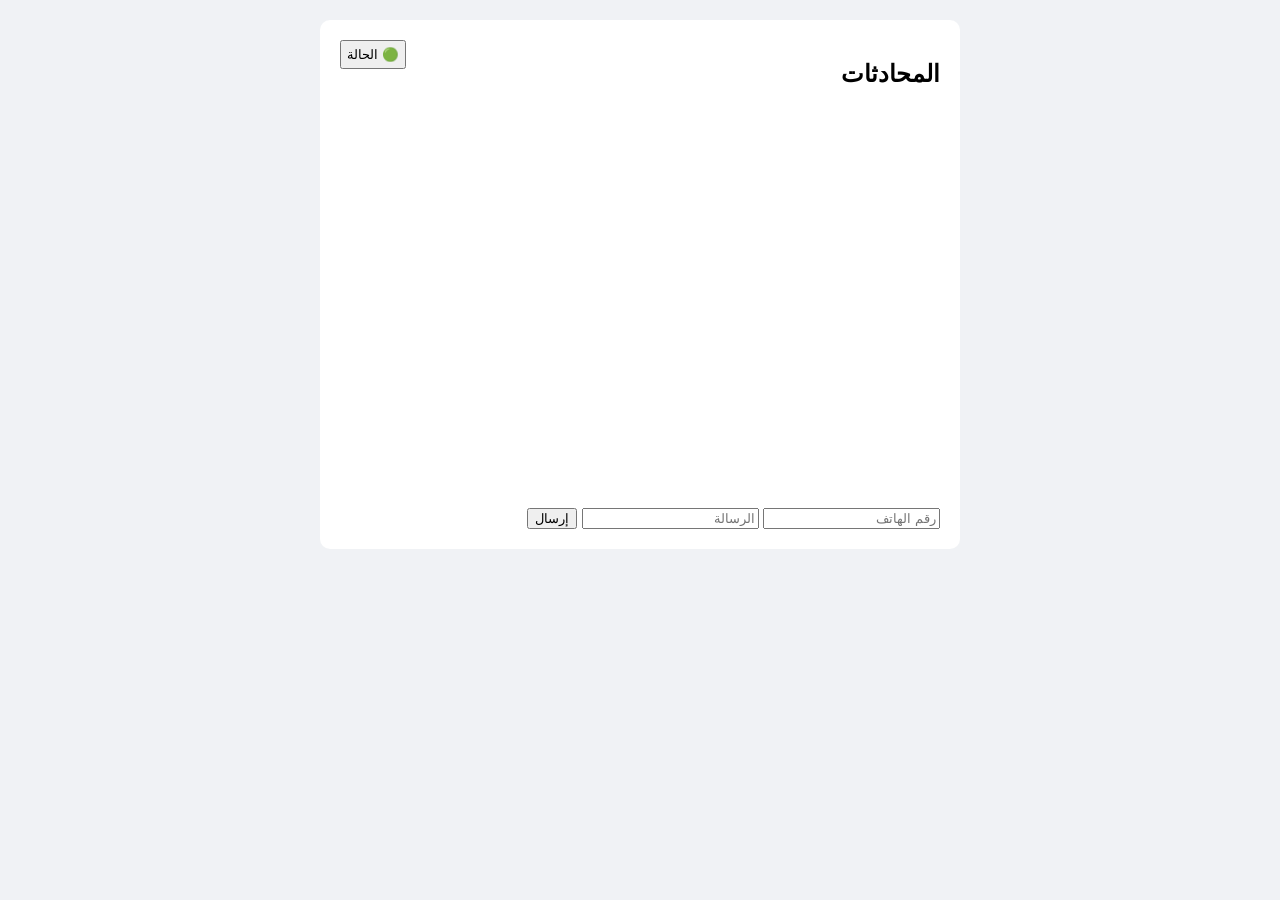
==== templates/chat.html @ c0596bad "Update chat.html" ====
<!DOCTYPE html>
<html lang="ar" dir="rtl">
<head>
    <meta charset="UTF-8">
    <title>لوحة التحكم</title>
    <style>
        /* تصميم بسيط وأنيق للمحادثة */
        body { font-family: sans-serif; background: #f0f2f5; margin: 0; padding: 20px; }
        .container { max-width: 600px; margin: auto; background: white; padding: 20px; border-radius: 10px; }
        .msg { padding: 10px; margin: 5px 0; border-radius: 10px; }
        .me { background: #dcf8c6; text-align: left; }
        .them { background: #ececec; text-align: right; }
        #statusBtn { float: left; cursor: pointer; padding: 5px; }
    </style>
</head>
<body>
    <div class="container">
        <button id="statusBtn" onclick="checkStatus()">🟢 الحالة</button>
        <h2>المحادثات</h2>
        <div id="messagesContainer" style="height: 400px; overflow-y: scroll;"></div>
        
        <input type="text" id="phoneInput" placeholder="رقم الهاتف">
        <input type="text" id="msgInput" placeholder="الرسالة">
        <button onclick="sendMessage()">إرسال</button>
    </div>

    <script>
        // زر الحالة
        function checkStatus() {
            fetch('/api/status').then(r => r.json()).then(d => alert(d.message));
        }

        // جلب الرسائل وتحديثها
        function fetchMessages() {
            const phone = document.getElementById('phoneInput').value;
            if(!phone) return;
            fetch(`/api/messages/${phone}`)
            .then(r => r.json())
            .then(data => {
                const cont = document.getElementById('messagesContainer');
                cont.innerHTML = data.messages.map(m => `
                    <div class="msg ${m.sender === 'me' ? 'me' : 'them'}">
                        ${m.message} <small>(${m.msg_time})</small>
                    </div>`).join('');
            });
        }

        // إرسال رسالة
        function sendMessage() {
            const phone = document.getElementById('phoneInput').value;
            const message = document.getElementById('msgInput').value;
            const formData = new FormData();
            formData.append('phone', phone);
            formData.append('message', message);
            
            fetch('/send', { method: 'POST', body: formData }).then(() => {
                document.getElementById('msgInput').value = '';
                fetchMessages();
            });
        }

        // تحديث تلقائي كل 5 ثوانٍ
        setInterval(fetchMessages, 5000);
    </script>
</body>
</html>
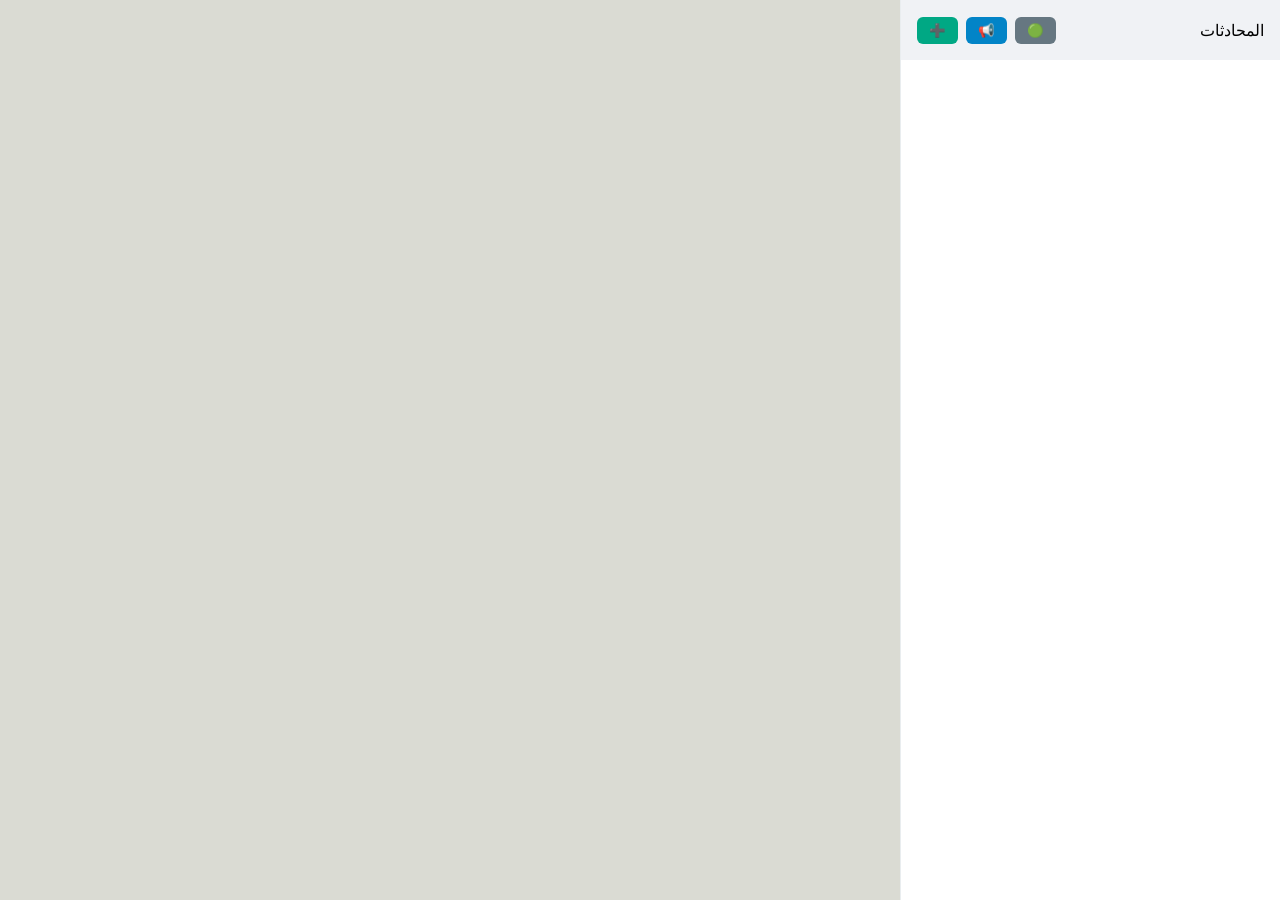
==== commit 3ed0b57c: "Update chat.html" ====
--- a/templates/chat.html
+++ b/templates/chat.html
@@ -2,65 +2,107 @@
 <html lang="ar" dir="rtl">
 <head>
     <meta charset="UTF-8">
-    <title>لوحة التحكم</title>
+    <meta name="viewport" content="width=device-width, initial-scale=1.0">
+    <title>لوحة التحكم - واتساب ويب</title>
     <style>
-        /* تصميم بسيط وأنيق للمحادثة */
-        body { font-family: sans-serif; background: #f0f2f5; margin: 0; padding: 20px; }
-        .container { max-width: 600px; margin: auto; background: white; padding: 20px; border-radius: 10px; }
-        .msg { padding: 10px; margin: 5px 0; border-radius: 10px; }
-        .me { background: #dcf8c6; text-align: left; }
-        .them { background: #ececec; text-align: right; }
-        #statusBtn { float: left; cursor: pointer; padding: 5px; }
+        /* [التصميم الذي تفضله - مدمج فيه زر الحالة] */
+        * { box-sizing: border-box; margin: 0; padding: 0; font-family: sans-serif; }
+        body { display: flex; height: 100vh; background-color: #dadbd3; }
+        .sidebar { width: 380px; background: #fff; display: flex; flex-direction: column; border-left: 1px solid #e9edef; }
+        .sidebar-header { height: 60px; background: #f0f2f5; display: flex; align-items: center; padding: 0 16px; justify-content: space-between; }
+        .header-actions { display: flex; gap: 8px; }
+        .text-btn { border: none; padding: 6px 12px; border-radius: 6px; cursor: pointer; color: white; font-weight: bold; }
+        .broadcast { background-color: #0284c7; }
+        .new-chat { background-color: #00a884; }
+        .user-list { flex: 1; overflow-y: auto; }
+        .user-item { padding: 16px; border-bottom: 1px solid #f0f2f5; cursor: pointer; }
+        .chat-area { flex: 1; display: flex; flex-direction: column; background: #efeae2; }
+        .messages-container { flex: 1; overflow-y: auto; padding: 20px; display: flex; flex-direction: column; gap: 8px; }
+        .bubble { padding: 10px; border-radius: 8px; max-width: 65%; }
+        .me { background: #d9fdd3; align-self: flex-start; }
+        .them { background: #ffffff; align-self: flex-end; }
+        .input-area { height: 62px; background: #f0f2f5; display: flex; padding: 5px; }
     </style>
 </head>
 <body>
-    <div class="container">
-        <button id="statusBtn" onclick="checkStatus()">🟢 الحالة</button>
-        <h2>المحادثات</h2>
-        <div id="messagesContainer" style="height: 400px; overflow-y: scroll;"></div>
-        
-        <input type="text" id="phoneInput" placeholder="رقم الهاتف">
-        <input type="text" id="msgInput" placeholder="الرسالة">
-        <button onclick="sendMessage()">إرسال</button>
+
+    <div class="sidebar">
+        <div class="sidebar-header">
+            <span>المحادثات</span>
+            <div class="header-actions">
+                <button class="text-btn" style="background-color: #667781;" onclick="checkStatus()">🟢</button>
+                <button class="text-btn broadcast" onclick="openBroadcastModal()">📢</button>
+                <button class="text-btn new-chat" onclick="openNewChatModal()">➕</button>
+            </div>
+        </div>
+        <div class="user-list" id="userList"></div>
+    </div>
+
+    <div class="chat-area" id="chatArea" style="display: none;">
+        <div class="chat-header" id="currentChatUser" style="padding: 15px; background: #f0f2f5;"></div>
+        <div class="messages-container" id="messagesContainer"></div>
+        <div class="input-area">
+            <form id="sendForm" onsubmit="sendMessage(event)" style="display:flex; width:100%;">
+                <input type="hidden" id="activePhone">
+                <input type="text" id="messageInput" style="flex:1;" placeholder="اكتب رسالة...">
+                <button type="submit">إرسال</button>
+            </form>
+        </div>
     </div>
 
     <script>
         // زر الحالة
         function checkStatus() {
-            fetch('/api/status').then(r => r.json()).then(d => alert(d.message));
+            fetch('/api/status')
+            .then(r => r.json())
+            .then(d => alert("حالة المراقبة: " + d.message))
+            .catch(() => alert("تعذر الاتصال بالسيرفر"));
         }
 
-        // جلب الرسائل وتحديثها
-        function fetchMessages() {
-            const phone = document.getElementById('phoneInput').value;
-            if(!phone) return;
+        // جلب المستخدمين
+        fetch('/api/users').then(r => r.json()).then(data => {
+            const list = document.getElementById('userList');
+            list.innerHTML = data.users.map(u => `
+                <div class="user-item" onclick="openChat('${u.phone}')">
+                    ${u.phone}
+                </div>`).join('');
+        });
+
+        // فتح محادثة
+        function openChat(phone) {
+            document.getElementById('activePhone').value = phone;
+            document.getElementById('currentChatUser').innerText = phone;
+            document.getElementById('chatArea').style.display = 'flex';
+            fetchMessages(phone);
+        }
+
+        // جلب الرسائل
+        function fetchMessages(phone) {
             fetch(`/api/messages/${phone}`)
             .then(r => r.json())
             .then(data => {
                 const cont = document.getElementById('messagesContainer');
                 cont.innerHTML = data.messages.map(m => `
-                    <div class="msg ${m.sender === 'me' ? 'me' : 'them'}">
+                    <div class="bubble ${m.sender === 'me' ? 'me' : 'them'}">
                         ${m.message} <small>(${m.msg_time})</small>
                     </div>`).join('');
+                cont.scrollTop = cont.scrollHeight;
             });
         }
 
         // إرسال رسالة
-        function sendMessage() {
-            const phone = document.getElementById('phoneInput').value;
-            const message = document.getElementById('msgInput').value;
+        function sendMessage(e) {
+            e.preventDefault();
+            const phone = document.getElementById('activePhone').value;
+            const msg = document.getElementById('messageInput').value;
             const formData = new FormData();
             formData.append('phone', phone);
-            formData.append('message', message);
-            
+            formData.append('message', msg);
             fetch('/send', { method: 'POST', body: formData }).then(() => {
-                document.getElementById('msgInput').value = '';
-                fetchMessages();
+                document.getElementById('messageInput').value = '';
+                fetchMessages(phone);
             });
         }
-
-        // تحديث تلقائي كل 5 ثوانٍ
-        setInterval(fetchMessages, 5000);
     </script>
 </body>
 </html>
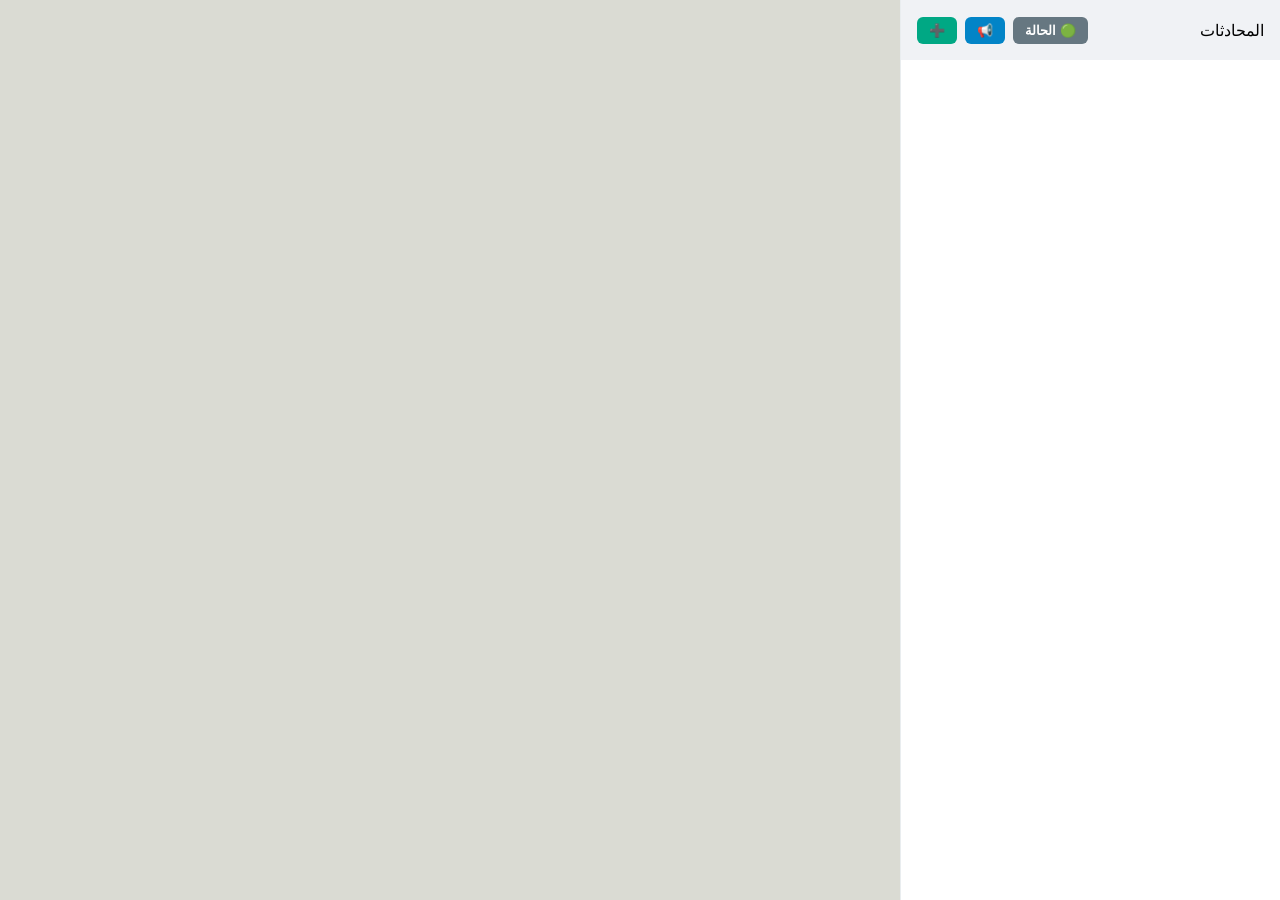
==== commit 8c2f4c50: "Update chat.html" ====
--- a/templates/chat.html
+++ b/templates/chat.html
@@ -3,25 +3,21 @@
 <head>
     <meta charset="UTF-8">
     <meta name="viewport" content="width=device-width, initial-scale=1.0">
-    <title>لوحة التحكم - واتساب ويب</title>
+    <title>واتساب ويب - لوحة التحكم</title>
     <style>
-        /* [التصميم الذي تفضله - مدمج فيه زر الحالة] */
         * { box-sizing: border-box; margin: 0; padding: 0; font-family: sans-serif; }
         body { display: flex; height: 100vh; background-color: #dadbd3; }
         .sidebar { width: 380px; background: #fff; display: flex; flex-direction: column; border-left: 1px solid #e9edef; }
         .sidebar-header { height: 60px; background: #f0f2f5; display: flex; align-items: center; padding: 0 16px; justify-content: space-between; }
         .header-actions { display: flex; gap: 8px; }
-        .text-btn { border: none; padding: 6px 12px; border-radius: 6px; cursor: pointer; color: white; font-weight: bold; }
-        .broadcast { background-color: #0284c7; }
-        .new-chat { background-color: #00a884; }
-        .user-list { flex: 1; overflow-y: auto; }
-        .user-item { padding: 16px; border-bottom: 1px solid #f0f2f5; cursor: pointer; }
+        .text-btn { border: none; padding: 6px 12px; border-radius: 6px; cursor: pointer; color: white; font-weight: bold; font-size: 13px; }
         .chat-area { flex: 1; display: flex; flex-direction: column; background: #efeae2; }
         .messages-container { flex: 1; overflow-y: auto; padding: 20px; display: flex; flex-direction: column; gap: 8px; }
-        .bubble { padding: 10px; border-radius: 8px; max-width: 65%; }
-        .me { background: #d9fdd3; align-self: flex-start; }
-        .them { background: #ffffff; align-self: flex-end; }
-        .input-area { height: 62px; background: #f0f2f5; display: flex; padding: 5px; }
+        .bubble { padding: 10px; border-radius: 8px; max-width: 65%; font-size: 14px; }
+        .me { background: #d9fdd3; align-self: flex-end; }
+        .them { background: #ffffff; align-self: flex-start; }
+        .input-area { height: 62px; background: #f0f2f5; display: flex; padding: 5px; align-items: center; }
+        .user-item { padding: 16px; border-bottom: 1px solid #f0f2f5; cursor: pointer; }
     </style>
 </head>
 <body>
@@ -30,42 +26,34 @@
         <div class="sidebar-header">
             <span>المحادثات</span>
             <div class="header-actions">
-                <button class="text-btn" style="background-color: #667781;" onclick="checkStatus()">🟢</button>
-                <button class="text-btn broadcast" onclick="openBroadcastModal()">📢</button>
-                <button class="text-btn new-chat" onclick="openNewChatModal()">➕</button>
+                <button class="text-btn" style="background-color: #667781;" onclick="checkStatus()">🟢 الحالة</button>
+                <button class="text-btn" style="background-color: #0284c7;" onclick="alert('ميزة البث')">📢</button>
+                <button class="text-btn" style="background-color: #00a884;" onclick="alert('ميزة الإضافة')">➕</button>
             </div>
         </div>
         <div class="user-list" id="userList"></div>
     </div>
 
     <div class="chat-area" id="chatArea" style="display: none;">
-        <div class="chat-header" id="currentChatUser" style="padding: 15px; background: #f0f2f5;"></div>
+        <div id="currentChatUser" style="padding: 15px; background: #f0f2f5; font-weight: bold;"></div>
         <div class="messages-container" id="messagesContainer"></div>
         <div class="input-area">
-            <form id="sendForm" onsubmit="sendMessage(event)" style="display:flex; width:100%;">
-                <input type="hidden" id="activePhone">
-                <input type="text" id="messageInput" style="flex:1;" placeholder="اكتب رسالة...">
-                <button type="submit">إرسال</button>
-            </form>
+            <input type="hidden" id="activePhone">
+            <input type="text" id="messageInput" style="flex:1; padding:10px; border-radius:8px; border:none;" placeholder="اكتب رسالة...">
+            <button onclick="sendMessage()" style="padding:10px 20px; background:#00a884; color:white; border:none; border-radius:8px; margin-right:5px;">إرسال</button>
         </div>
     </div>
 
     <script>
-        // زر الحالة
+        // دالة الحالة
         function checkStatus() {
-            fetch('/api/status')
-            .then(r => r.json())
-            .then(d => alert("حالة المراقبة: " + d.message))
-            .catch(() => alert("تعذر الاتصال بالسيرفر"));
+            fetch('/api/status').then(r => r.json()).then(d => alert(d.message)).catch(() => alert("خطأ في الاتصال"));
         }
 
         // جلب المستخدمين
         fetch('/api/users').then(r => r.json()).then(data => {
             const list = document.getElementById('userList');
-            list.innerHTML = data.users.map(u => `
-                <div class="user-item" onclick="openChat('${u.phone}')">
-                    ${u.phone}
-                </div>`).join('');
+            list.innerHTML = data.users.map(u => `<div class="user-item" onclick="openChat('${u.phone}')">${u.phone}</div>`).join('');
         });
 
         // فتح محادثة
@@ -91,8 +79,7 @@
         }
 
         // إرسال رسالة
-        function sendMessage(e) {
-            e.preventDefault();
+        function sendMessage() {
             const phone = document.getElementById('activePhone').value;
             const msg = document.getElementById('messageInput').value;
             const formData = new FormData();
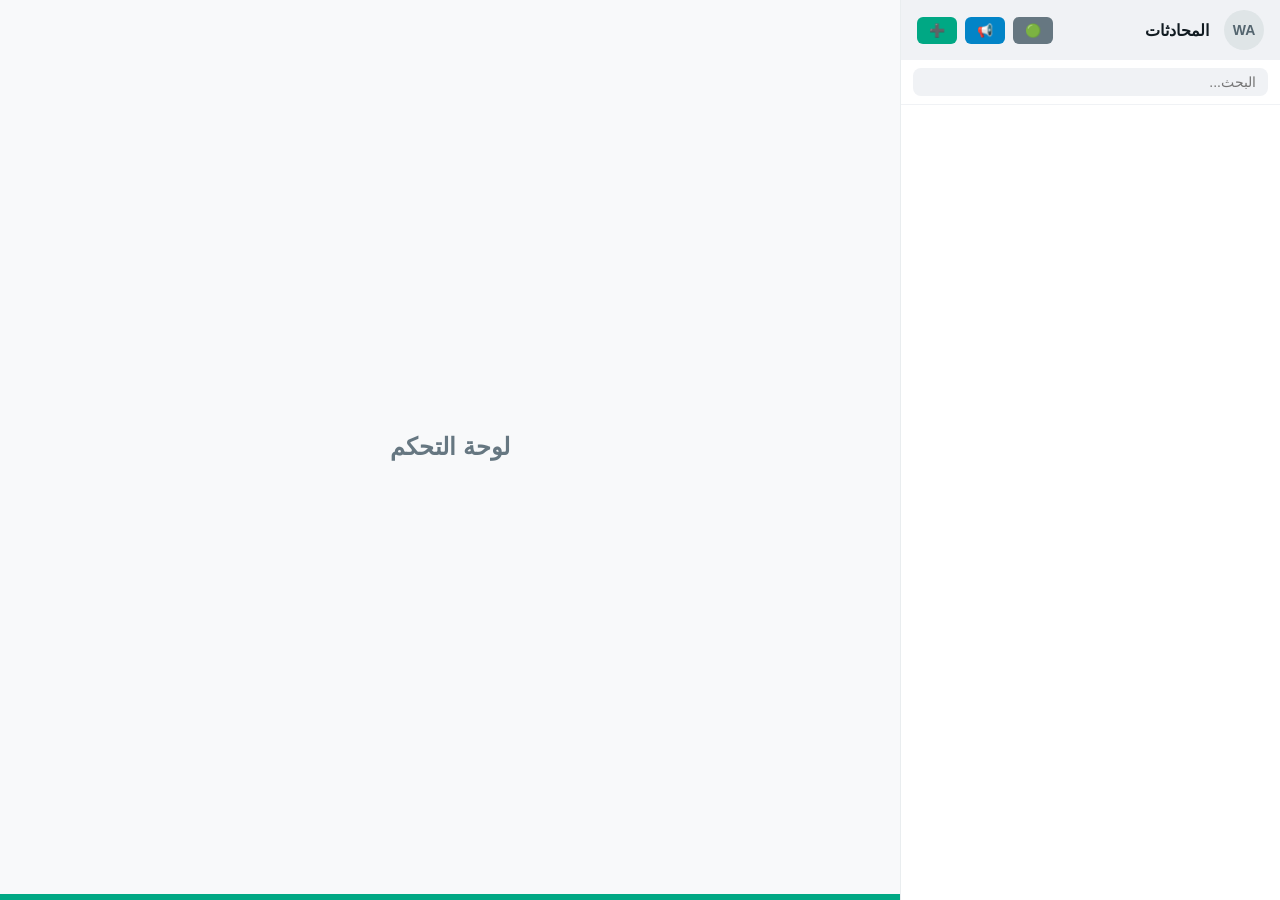
==== commit f4f188a7: "Update chat.html" ====
--- a/templates/chat.html
+++ b/templates/chat.html
@@ -5,91 +5,190 @@
     <meta name="viewport" content="width=device-width, initial-scale=1.0">
     <title>واتساب ويب - لوحة التحكم</title>
     <style>
-        * { box-sizing: border-box; margin: 0; padding: 0; font-family: sans-serif; }
-        body { display: flex; height: 100vh; background-color: #dadbd3; }
-        .sidebar { width: 380px; background: #fff; display: flex; flex-direction: column; border-left: 1px solid #e9edef; }
-        .sidebar-header { height: 60px; background: #f0f2f5; display: flex; align-items: center; padding: 0 16px; justify-content: space-between; }
-        .header-actions { display: flex; gap: 8px; }
-        .text-btn { border: none; padding: 6px 12px; border-radius: 6px; cursor: pointer; color: white; font-weight: bold; font-size: 13px; }
-        .chat-area { flex: 1; display: flex; flex-direction: column; background: #efeae2; }
-        .messages-container { flex: 1; overflow-y: auto; padding: 20px; display: flex; flex-direction: column; gap: 8px; }
-        .bubble { padding: 10px; border-radius: 8px; max-width: 65%; font-size: 14px; }
-        .me { background: #d9fdd3; align-self: flex-end; }
-        .them { background: #ffffff; align-self: flex-start; }
-        .input-area { height: 62px; background: #f0f2f5; display: flex; padding: 5px; align-items: center; }
-        .user-item { padding: 16px; border-bottom: 1px solid #f0f2f5; cursor: pointer; }
+        * { box-sizing: border-box; margin: 0; padding: 0; font-family: -apple-system, BlinkMacSystemFont, "Segoe UI", Roboto, Helvetica, Arial, sans-serif; }
+        body { display: flex; height: 100vh; background-color: #dadbd3; overflow: hidden; }
+        
+        .sidebar { width: 380px; min-width: 380px; background: #fff; display: flex; flex-direction: column; border-left: 1px solid #e9edef; }
+        .sidebar-header { height: 60px; background: #f0f2f5; display: flex; align-items: center; padding: 0 16px; justify-content: space-between; direction: rtl; }
+        .header-right-side { display: flex; align-items: center; gap: 10px; }
+        .avatar { width: 40px; height: 40px; background: #dfe5e7; border-radius: 50%; display: flex; align-items: center; justify-content: center; color: #54656f; font-weight: bold; font-size: 14px; }
+        .header-actions { display: flex; align-items: center; gap: 8px; margin-right: auto; }
+        .text-btn { border: none; padding: 6px 12px; border-radius: 6px; cursor: pointer; font-size: 13px; font-weight: bold; color: white; display: inline-flex; align-items: center; justify-content: center; transition: opacity 0.2s; }
+        .text-btn:hover { opacity: 0.9; }
+        .text-btn.broadcast { background-color: #0284c7; }
+        .text-btn.new-chat { background-color: #00a884; }
+        .text-btn.status-btn { background-color: #667781; }
+
+        .search-box { padding: 8px 12px; background: #fff; border-bottom: 1px solid #f0f2f5; }
+        .search-inner { background: #f0f2f5; border-radius: 8px; padding: 6px 12px; display: flex; align-items: center; gap: 10px; color: #667781; }
+        .search-inner input { background: transparent; border: none; outline: none; width: 100%; font-size: 14px; color: #111b21; }
+        
+        .user-list { flex: 1; overflow-y: auto; background: #fff; }
+        .user-item { display: flex; align-items: center; padding: 12px 16px; cursor: pointer; border-bottom: 1px solid #f0f2f5; height: 72px; }
+        .user-item:hover { background: #f5f6f6; }
+        .user-item.active { background: #eaebeb; }
+        .user-info { margin-right: 15px; flex: 1; display: flex; flex-direction: column; justify-content: center; }
+        .user-name { font-weight: 500; color: #111b21; font-size: 16px; text-align: right; }
+
+        .chat-area { flex: 1; display: flex; flex-direction: column; background: #efeae2 url('https://user-images.githubusercontent.com/15075759/28719144-86dc0f70-73b1-11e7-911d-60d70fcded21.png'); background-repeat: repeat; }
+        .chat-header { height: 60px; background: #f0f2f5; display: flex; align-items: center; padding: 0 16px; border-bottom: 1px solid #e9edef; }
+        .messages-container { flex: 1; overflow-y: auto; padding: 20px 5%; display: flex; flex-direction: column; gap: 8px; }
+        .msg-row { display: flex; width: 100%; }
+        .msg-row.me { justify-content: flex-start; } 
+        .msg-row.them { justify-content: flex-end; }
+        .bubble { max-width: 65%; padding: 6px 12px; border-radius: 8px; font-size: 14.5px; line-height: 1.4; box-shadow: 0 1px 0.5px rgba(11,20,26,.13); word-wrap: break-word; display: flex; flex-direction: column; }
+        .msg-row.me .bubble { background: #d9fdd3; color: #111b21; }
+        .msg-row.them .bubble { background: #ffffff; color: #111b21; }
+
+        .meta-container { align-self: flex-end; display: flex; align-items: center; gap: 4px; margin-top: 2px; font-size: 11px; color: #8696a0; user-select: none; }
+        .input-area { height: 62px; background: #f0f2f5; display: flex; align-items: center; padding: 5px 15px; }
+        .input-area form { display: flex; width: 100%; gap: 10px; align-items: center; }
+        .input-box { flex: 1; background: #fff; border-radius: 8px; padding: 10px 15px; border: none; outline: none; font-size: 15px; }
+        .btn-send { background: #00a884; border: none; color: white; font-size: 14px; font-weight: bold; cursor: pointer; padding: 10px 20px; border-radius: 6px; }
+
+        .welcome-screen { display: flex; flex-direction: column; align-items: center; justify-content: center; flex: 1; background: #f8f9fa; color: #667781; text-align: center; border-bottom: 6px solid #00a884; padding: 20px; }
+        .modal { display: none; position: fixed; top: 0; left: 0; width: 100%; height: 100%; background: rgba(0,0,0,0.4); justify-content: center; align-items: center; z-index: 999; }
+        .modal-content { background: white; padding: 24px; border-radius: 8px; width: 380px; box-shadow: 0 4px 20px rgba(0,0,0,0.2); border-top: 5px solid #00a884; }
+        .modal-content.broadcast-modal { border-top: 5px solid #0284c7; }
+        .modal-actions { display: flex; justify-content: flex-end; gap: 12px; }
+        .modal-btn { padding: 10px 20px; border: none; border-radius: 4px; cursor: pointer; }
+        .modal-btn.confirm { background: #00a884; color: white; }
+        .modal-btn.broadcast-confirm { background: #0284c7; color: white; }
+        .modal-btn.cancel { background: white; color: #54656f; border: 1px solid #e9edef; }
+        #context-menu { display: none; position: absolute; z-index: 1000; background: white; border: 1px solid #ccc; padding: 5px 0; cursor: pointer; box-shadow: 0 4px 12px rgba(0,0,0,0.15); border-radius: 8px; width: 180px; }
+        #context-menu div { padding: 10px 15px; font-size: 14px; }
     </style>
 </head>
 <body>
+    <div id="context-menu">
+        <div onclick="deleteChat()">🗑️ حذف الرسائل</div>
+        <div onclick="deleteContact()" style="color: red;">❌ حذف الرقم نهائياً</div>
+    </div>
+
+    <div class="modal" id="newChatModal">
+        <div class="modal-content">
+            <h3>بدء محادثة جديدة</h3>
+            <input type="text" id="newPhoneInput" placeholder="96777000000" autocomplete="off" style="direction: ltr; text-align: left;">
+            <div class="modal-actions">
+                <button class="modal-btn cancel" onclick="closeNewChatModal()">إلغاء</button>
+                <button class="modal-btn confirm" onclick="createNewChat()">إضافة وفتح</button>
+            </div>
+        </div>
+    </div>
+
+    <div class="modal" id="broadcastModal">
+        <div class="modal-content broadcast-modal">
+            <h3>إرسال رسالة جماعية 📢</h3>
+            <textarea id="broadcastMessageInput" placeholder="اكتب الرسالة..."></textarea>
+            <div class="modal-actions">
+                <button class="modal-btn cancel" onclick="closeBroadcastModal()">إلغاء</button>
+                <button class="modal-btn broadcast-confirm" onclick="sendBroadcast()">إرسال للكل</button>
+            </div>
+        </div>
+    </div>
 
     <div class="sidebar">
         <div class="sidebar-header">
-            <span>المحادثات</span>
+            <div class="header-right-side">
+                <div class="avatar">WA</div>
+                <span style="font-weight: bold; color: #111b21; margin-right: 5px;">المحادثات</span>
+            </div>
             <div class="header-actions">
-                <button class="text-btn" style="background-color: #667781;" onclick="checkStatus()">🟢 الحالة</button>
-                <button class="text-btn" style="background-color: #0284c7;" onclick="alert('ميزة البث')">📢</button>
-                <button class="text-btn" style="background-color: #00a884;" onclick="alert('ميزة الإضافة')">➕</button>
+                <button class="text-btn status-btn" onclick="checkStatus()">🟢</button>
+                <button class="text-btn broadcast" onclick="openBroadcastModal()">📢</button>
+                <button class="text-btn new-chat" onclick="openNewChatModal()">➕</button>
             </div>
         </div>
-        <div class="user-list" id="userList"></div>
+        <div class="search-box">
+            <div class="search-inner">
+                <input type="text" id="searchInput" placeholder="البحث...">
+            </div>
+        </div>
+        <div class="user-list"></div>
     </div>
 
     <div class="chat-area" id="chatArea" style="display: none;">
-        <div id="currentChatUser" style="padding: 15px; background: #f0f2f5; font-weight: bold;"></div>
+        <div class="chat-header">
+            <div class="avatar" style="margin-left: 15px;">User</div>
+            <div class="user-name" id="currentChatUser"></div>
+        </div>
         <div class="messages-container" id="messagesContainer"></div>
         <div class="input-area">
-            <input type="hidden" id="activePhone">
-            <input type="text" id="messageInput" style="flex:1; padding:10px; border-radius:8px; border:none;" placeholder="اكتب رسالة...">
-            <button onclick="sendMessage()" style="padding:10px 20px; background:#00a884; color:white; border:none; border-radius:8px; margin-right:5px;">إرسال</button>
+            <form id="sendForm" onsubmit="sendMessage(event)">
+                <input type="hidden" id="activePhone">
+                <input type="text" id="messageInput" class="input-box" placeholder="اكتب رسالتك..." required>
+                <button type="submit" class="btn-send">إرسال</button>
+            </form>
         </div>
     </div>
 
+    <div class="welcome-screen" id="welcomeScreen">
+        <h2>لوحة التحكم</h2>
+    </div>
+
     <script>
-        // دالة الحالة
+        let currentPhone = "";
+        
         function checkStatus() {
-            fetch('/api/status').then(r => r.json()).then(d => alert(d.message)).catch(() => alert("خطأ في الاتصال"));
+            fetch('/api/status')
+            .then(res => res.json())
+            .then(data => alert(data.message))
+            .catch(() => alert("خطأ في الاتصال بالسيرفر"));
         }
 
-        // جلب المستخدمين
-        fetch('/api/users').then(r => r.json()).then(data => {
-            const list = document.getElementById('userList');
-            list.innerHTML = data.users.map(u => `<div class="user-item" onclick="openChat('${u.phone}')">${u.phone}</div>`).join('');
-        });
+        // ... (باقي دوالك الأصلية كما هي)
+        document.addEventListener("DOMContentLoaded", fetchUsersList);
+        function fetchUsersList() {
+            fetch('/api/users').then(res => res.json()).then(data => renderUsers(data.users || data));
+        }
 
-        // فتح محادثة
+        function renderUsers(users) {
+            const container = document.querySelector('.user-list');
+            container.innerHTML = users.map(u => `
+                <div class="user-item" onclick="openChat('${u.phone}')">
+                    <div class="avatar">💬</div>
+                    <div class="user-info"><div class="user-name">${u.phone}</div></div>
+                </div>`).join('');
+        }
+
         function openChat(phone) {
+            currentPhone = phone;
             document.getElementById('activePhone').value = phone;
             document.getElementById('currentChatUser').innerText = phone;
+            document.getElementById('welcomeScreen').style.display = 'none';
             document.getElementById('chatArea').style.display = 'flex';
-            fetchMessages(phone);
+            fetchMessages();
         }
 
-        // جلب الرسائل
-        function fetchMessages(phone) {
-            fetch(`/api/messages/${phone}`)
-            .then(r => r.json())
+        function fetchMessages() {
+            if (!currentPhone) return;
+            fetch(`/api/messages/${currentPhone}`)
+            .then(res => res.json())
             .then(data => {
-                const cont = document.getElementById('messagesContainer');
-                cont.innerHTML = data.messages.map(m => `
-                    <div class="bubble ${m.sender === 'me' ? 'me' : 'them'}">
-                        ${m.message} <small>(${m.msg_time})</small>
+                const container = document.getElementById('messagesContainer');
+                container.innerHTML = data.messages.map(msg => `
+                    <div class="msg-row ${msg.sender === 'me' ? 'me' : 'them'}">
+                        <div class="bubble">${msg.message} <div class="meta-container">${msg.msg_time || ''}</div></div>
                     </div>`).join('');
-                cont.scrollTop = cont.scrollHeight;
+                container.scrollTop = container.scrollHeight;
             });
         }
 
-        // إرسال رسالة
-        function sendMessage() {
+        function sendMessage(e) {
+            e.preventDefault();
+            const msg = document.getElementById('messageInput').value;
             const phone = document.getElementById('activePhone').value;
-            const msg = document.getElementById('messageInput').value;
             const formData = new FormData();
             formData.append('phone', phone);
             formData.append('message', msg);
-            fetch('/send', { method: 'POST', body: formData }).then(() => {
-                document.getElementById('messageInput').value = '';
-                fetchMessages(phone);
-            });
+            fetch('/send', { method: 'POST', body: formData })
+            .then(() => { document.getElementById('messageInput').value = ''; fetchMessages(); });
         }
+
+        function openNewChatModal() { document.getElementById('newChatModal').style.display = 'flex'; }
+        function closeNewChatModal() { document.getElementById('newChatModal').style.display = 'none'; }
+        function openBroadcastModal() { document.getElementById('broadcastModal').style.display = 'flex'; }
+        function closeBroadcastModal() { document.getElementById('broadcastModal').style.display = 'none'; }
     </script>
 </body>
 </html>
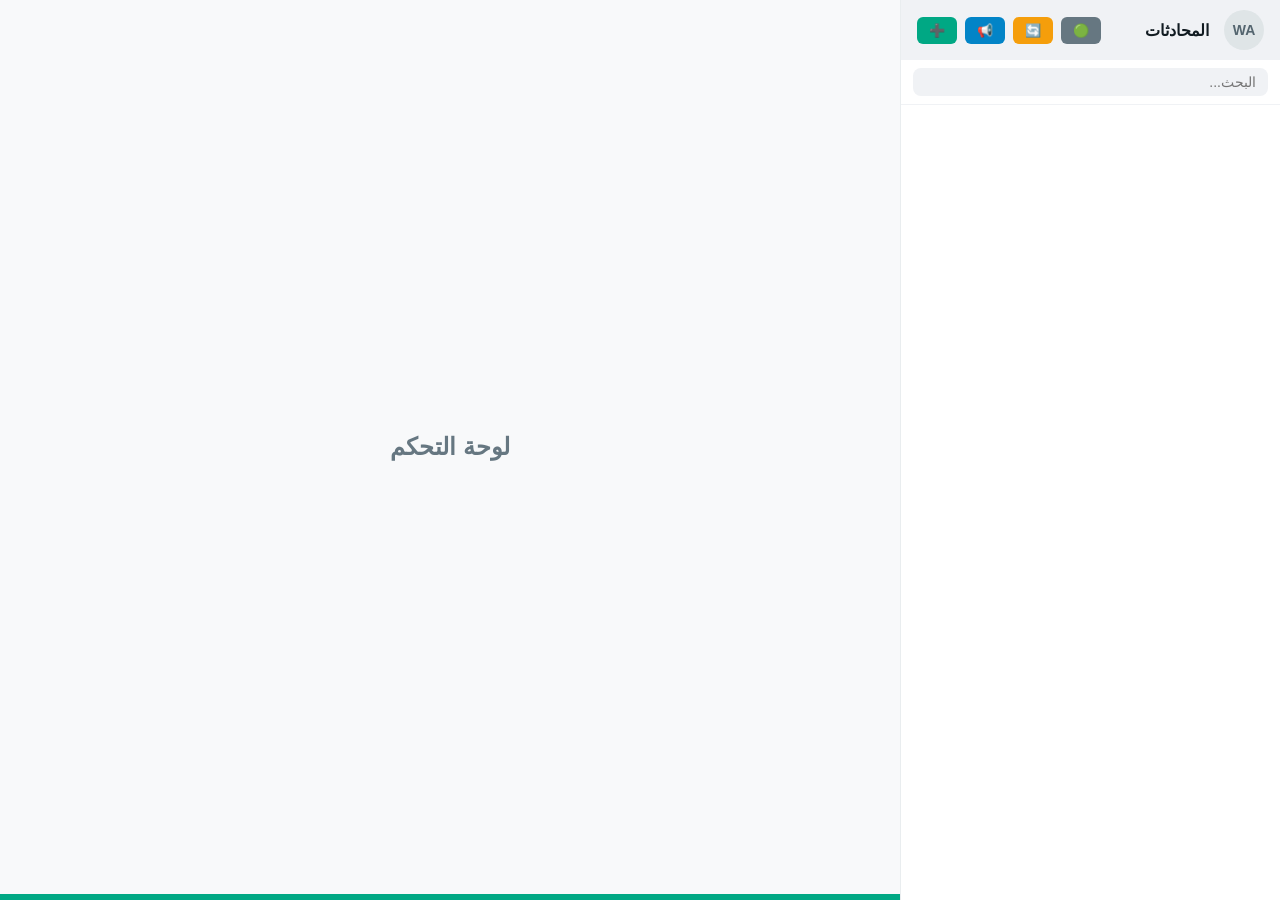
==== commit 876f37a9: "Update chat.html" ====
--- a/templates/chat.html
+++ b/templates/chat.html
@@ -26,9 +26,8 @@
         .user-list { flex: 1; overflow-y: auto; background: #fff; }
         .user-item { display: flex; align-items: center; padding: 12px 16px; cursor: pointer; border-bottom: 1px solid #f0f2f5; height: 72px; }
         .user-item:hover { background: #f5f6f6; }
-        .user-item.active { background: #eaebeb; }
+        .user-name { font-weight: 500; color: #111b21; font-size: 16px; text-align: right; }
         .user-info { margin-right: 15px; flex: 1; display: flex; flex-direction: column; justify-content: center; }
-        .user-name { font-weight: 500; color: #111b21; font-size: 16px; text-align: right; }
 
         .chat-area { flex: 1; display: flex; flex-direction: column; background: #efeae2 url('https://user-images.githubusercontent.com/15075759/28719144-86dc0f70-73b1-11e7-911d-60d70fcded21.png'); background-repeat: repeat; }
         .chat-header { height: 60px; background: #f0f2f5; display: flex; align-items: center; padding: 0 16px; border-bottom: 1px solid #e9edef; }
@@ -55,20 +54,13 @@
         .modal-btn.confirm { background: #00a884; color: white; }
         .modal-btn.broadcast-confirm { background: #0284c7; color: white; }
         .modal-btn.cancel { background: white; color: #54656f; border: 1px solid #e9edef; }
-        #context-menu { display: none; position: absolute; z-index: 1000; background: white; border: 1px solid #ccc; padding: 5px 0; cursor: pointer; box-shadow: 0 4px 12px rgba(0,0,0,0.15); border-radius: 8px; width: 180px; }
-        #context-menu div { padding: 10px 15px; font-size: 14px; }
     </style>
 </head>
 <body>
-    <div id="context-menu">
-        <div onclick="deleteChat()">🗑️ حذف الرسائل</div>
-        <div onclick="deleteContact()" style="color: red;">❌ حذف الرقم نهائياً</div>
-    </div>
-
     <div class="modal" id="newChatModal">
         <div class="modal-content">
             <h3>بدء محادثة جديدة</h3>
-            <input type="text" id="newPhoneInput" placeholder="96777000000" autocomplete="off" style="direction: ltr; text-align: left;">
+            <input type="text" id="newPhoneInput" placeholder="96777000000" autocomplete="off" style="direction: ltr; text-align: left; width: 100%; padding: 10px; margin: 10px 0;">
             <div class="modal-actions">
                 <button class="modal-btn cancel" onclick="closeNewChatModal()">إلغاء</button>
                 <button class="modal-btn confirm" onclick="createNewChat()">إضافة وفتح</button>
@@ -79,7 +71,7 @@
     <div class="modal" id="broadcastModal">
         <div class="modal-content broadcast-modal">
             <h3>إرسال رسالة جماعية 📢</h3>
-            <textarea id="broadcastMessageInput" placeholder="اكتب الرسالة..."></textarea>
+            <textarea id="broadcastMessageInput" placeholder="اكتب الرسالة..." style="width: 100%; height: 100px; margin: 10px 0;"></textarea>
             <div class="modal-actions">
                 <button class="modal-btn cancel" onclick="closeBroadcastModal()">إلغاء</button>
                 <button class="modal-btn broadcast-confirm" onclick="sendBroadcast()">إرسال للكل</button>
@@ -95,14 +87,13 @@
             </div>
             <div class="header-actions">
                 <button class="text-btn status-btn" onclick="checkStatus()">🟢</button>
+                <button class="text-btn" style="background-color: #f59e0b;" onclick="forceCheck()">🔄</button>
                 <button class="text-btn broadcast" onclick="openBroadcastModal()">📢</button>
                 <button class="text-btn new-chat" onclick="openNewChatModal()">➕</button>
             </div>
         </div>
         <div class="search-box">
-            <div class="search-inner">
-                <input type="text" id="searchInput" placeholder="البحث...">
-            </div>
+            <div class="search-inner"><input type="text" id="searchInput" placeholder="البحث..."></div>
         </div>
         <div class="user-list"></div>
     </div>
@@ -122,24 +113,22 @@
         </div>
     </div>
 
-    <div class="welcome-screen" id="welcomeScreen">
-        <h2>لوحة التحكم</h2>
-    </div>
+    <div class="welcome-screen" id="welcomeScreen"><h2>لوحة التحكم</h2></div>
 
     <script>
         let currentPhone = "";
-        
+        let rawUsersList = [];
+
         function checkStatus() {
-            fetch('/api/status')
-            .then(res => res.json())
-            .then(data => alert(data.message))
-            .catch(() => alert("خطأ في الاتصال بالسيرفر"));
-        }
-
-        // ... (باقي دوالك الأصلية كما هي)
+            fetch('/api/status').then(r => r.json()).then(d => alert(d.message)).catch(() => alert("خطأ"));
+        }
+
         document.addEventListener("DOMContentLoaded", fetchUsersList);
         function fetchUsersList() {
-            fetch('/api/users').then(res => res.json()).then(data => renderUsers(data.users || data));
+            fetch('/api/users').then(r => r.json()).then(data => {
+                rawUsersList = data.users || data;
+                renderUsers(rawUsersList);
+            });
         }
 
         function renderUsers(users) {
@@ -162,9 +151,7 @@
 
         function fetchMessages() {
             if (!currentPhone) return;
-            fetch(`/api/messages/${currentPhone}`)
-            .then(res => res.json())
-            .then(data => {
+            fetch(`/api/messages/${currentPhone}`).then(r => r.json()).then(data => {
                 const container = document.getElementById('messagesContainer');
                 container.innerHTML = data.messages.map(msg => `
                     <div class="msg-row ${msg.sender === 'me' ? 'me' : 'them'}">
@@ -181,8 +168,33 @@
             const formData = new FormData();
             formData.append('phone', phone);
             formData.append('message', msg);
-            fetch('/send', { method: 'POST', body: formData })
-            .then(() => { document.getElementById('messageInput').value = ''; fetchMessages(); });
+            fetch('/send', { method: 'POST', body: formData }).then(() => {
+                document.getElementById('messageInput').value = '';
+                fetchMessages();
+            });
+        }
+
+        function createNewChat() {
+            const phone = document.getElementById('newPhoneInput').value;
+            const formData = new FormData();
+            formData.append('phone', phone);
+            fetch('/api/add_user', { method: 'POST', body: formData }).then(r => r.json()).then(data => {
+                if(data.status === 'ok') { alert("تمت الإضافة!"); location.reload(); }
+            });
+        }
+
+        async function sendBroadcast() {
+            const msg = document.getElementById('broadcastMessageInput').value;
+            if(!msg) return;
+            alert("جاري الإرسال...");
+            for (let u of rawUsersList) {
+                const formData = new FormData();
+                formData.append('phone', u.phone);
+                formData.append('message', msg);
+                await fetch('/send', { method: 'POST', body: formData });
+            }
+            alert("تم الإرسال للجميع");
+            closeBroadcastModal();
         }
 
         function openNewChatModal() { document.getElementById('newChatModal').style.display = 'flex'; }
